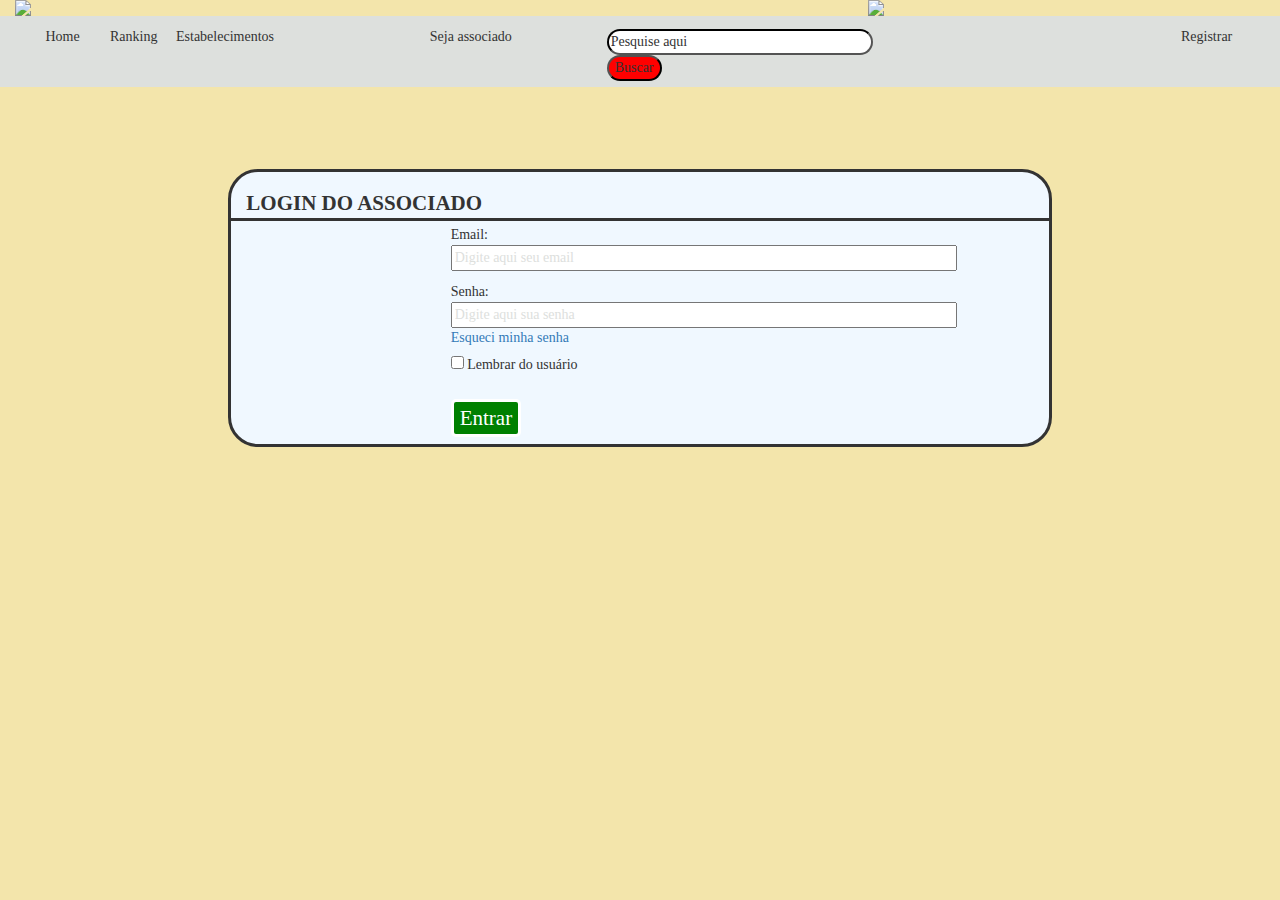
==== login_associado.html @ 8e2830ab "mudanças" ====
<!doctype html>
	<html>
		<head><meta charset = "utf-8">
		<link rel="stylesheet" href ="http://maxcdn.bootstrapcdn.com/bootstrap/3.3.6/css/bootstrap.min.css">
			<title>WebPub - Login do associado</title>
			<style>
				body{
					background-color:#F3E5AB;
					font-family:verdana;
				}
				.f-cabecalho{
					background:url(https://i.imgur.com/k98s0fQ.png);
					background-repeat: no-repeat;
					background-size:100%;
				}
				.logo{
					weight:150%;
					width:150%;
				}
				.barra{
					padding-top:1%;
					padding-bottom:0.5%;
				}
				.centro{
					text-align:center;
					line-height:120%;
				}
				.redondo{
					border-radius:20px;
					border-color:black;
				}
				.fcinza1{
					color:#DDE0DD;
				}
				.cinza1{
					background-color:#DDE0DD;
				}
				.cinza2{
					background-color:#8E9890;
					margin-top:-100%
					margin-bottom:-100%;
				}
				.login{
					border:solid;
					border-color:ash;
					border-radius:30px;
					margin-top:10%;
					background-color:#F0F8FF;
				}
				.login2{
					padding-top:2%;
					border-bottom-style: solid;
					border-bottom-color: ash;
				}
				.fonte1{
					font-size:150%;
					font-weight:bold;
				}
				.espaco{
					padding-top:1%;
					padding-bottom:2%;
				}
				.espaco2{
					padding-top:1%;
					padding-bottom:1%;
				}
				.espaco3{
					padding-top:2%;
					padding-bottom:2%;
				}
				.botao{
					background-color:green;
					color:white;
					font-size:150%;
					border:solid white;
					border-radius:5px;
				}
				form{
					position:relative;
				}
			</style>
		</head>
		<body>
			<div class="container-fluid">
				<div class="row f-cabecalho">
					<div class="col-sm-3">
						<img class=" logo img-responsive" src="http://i.imgur.com/Flq0TfA.png">
					</div>
					<div class="col-sm-5">
					</div>
					<div class="col-sm-4">
						<img class="logo2 img-responsive" src="https://github.com/ProjetoIntegradorIV4/PI2017/blob/master/webpub.png?raw=true">
					</div>
				</div>
				<div class="row barra cinza1">
					<div class="col-sm-3">
						<div class="container-fluid">
							<div class="col-sm-3">
								<div class="centro">
									Home
								</div>
							</div>
							<div class="col-sm-3">
								<div class="centro">
									Ranking
								</div>
							</div>
							<div class="col-sm-6">
								<div class="centro">
									Estabelecimentos
								</div>
							</div>
						</div>
					</div>
					<div class="col-sm-6">
						<div class="container-fluid">
							<div class="col-sm-5">
								<div class="centro">
									Seja associado
								</div>
							</div>
							<div class="col-sm-7">
								<div>
									<div class="sidebar-search">
										<form class="sidebar-search-form" method="get">
											<fieldset>
												<input class="redondo" type="text" value="Pesquise aqui" size="30" id="search" name="search">
												<input class="redondo" style="background-color:red" type="submit" class="search-submit" value="Buscar">
											</fieldset>
										</form>
									</div>
								</div>
							</div>
						</div>
					</div>
					<div class="col-sm-3">
						<div class="container-fluid">
							<div class="col-sm-4">
							</div>
							<div class="col-sm-4">
								<div class="centro">
																		<div id="fb-root"></div>
<script>(function(d, s, id) {
  var js, fjs = d.getElementsByTagName(s)[0];
  if (d.getElementById(id)) return;
  js = d.createElement(s); js.id = id;
  js.src = 'https://connect.facebook.net/pt_BR/sdk.js#xfbml=1&version=v2.10&appId=139417523359780';
  fjs.parentNode.insertBefore(js, fjs);
}(document, 'script', 'facebook-jssdk'));</script>
									<div class="fb-login-button" data-max-rows="1" data-size="small" data-button-type="login_with" data-show-faces="false" data-auto-logout-link="false" data-use-continue-as="false"></div>
								</div>
							</div>
							<div class="col-sm-4">
								<div class="centro">
									Registrar
								</div>
							</div>
						</div>
					</div>
				</div>
				<div class="row">
					<div class="col-sm-2">
					</div>
					<div class="col-sm-8">
						<div class="container-fluid login">
							<div class="row login2">
								<div class="col-sm-12">
									<div class="fonte1">
										LOGIN DO ASSOCIADO
									</div>
								</div>
							</div>
							<div class="row">
								<div class="col-sm-3">
								</div>
								<div class="col-sm-6">
									<form class="form"  method="post" action="#">
									<div class="espaco">
										Email:
										<div class="fcinza1">
											<input size="60%" style="min-width:50px;" type="text" name="email" value="Digite aqui seu email"/>
										</div>
									</div>
									<div class="espaco2">
										Senha:
										<div class="fcinza1">		
											<input size="60%" style="min-width:50px;" type="text" name="senha" value="Digite aqui sua senha"/>
										</div>
										<a>Esqueci minha senha</a><br>
									</div>
									<input type="checkbox" name="lembrar">  Lembrar do usuário<br>
									<br>
									<div class="espaco">
										<button class="botao">Entrar</button>
									</div>
									</form>
								</div>
								<div class="col-sm-3">
								</div>
							</div>
						</div>
					<div class="col-sm-2">
					</div>
					</div>
				</div>	
			</div>
		</body>
	</html>
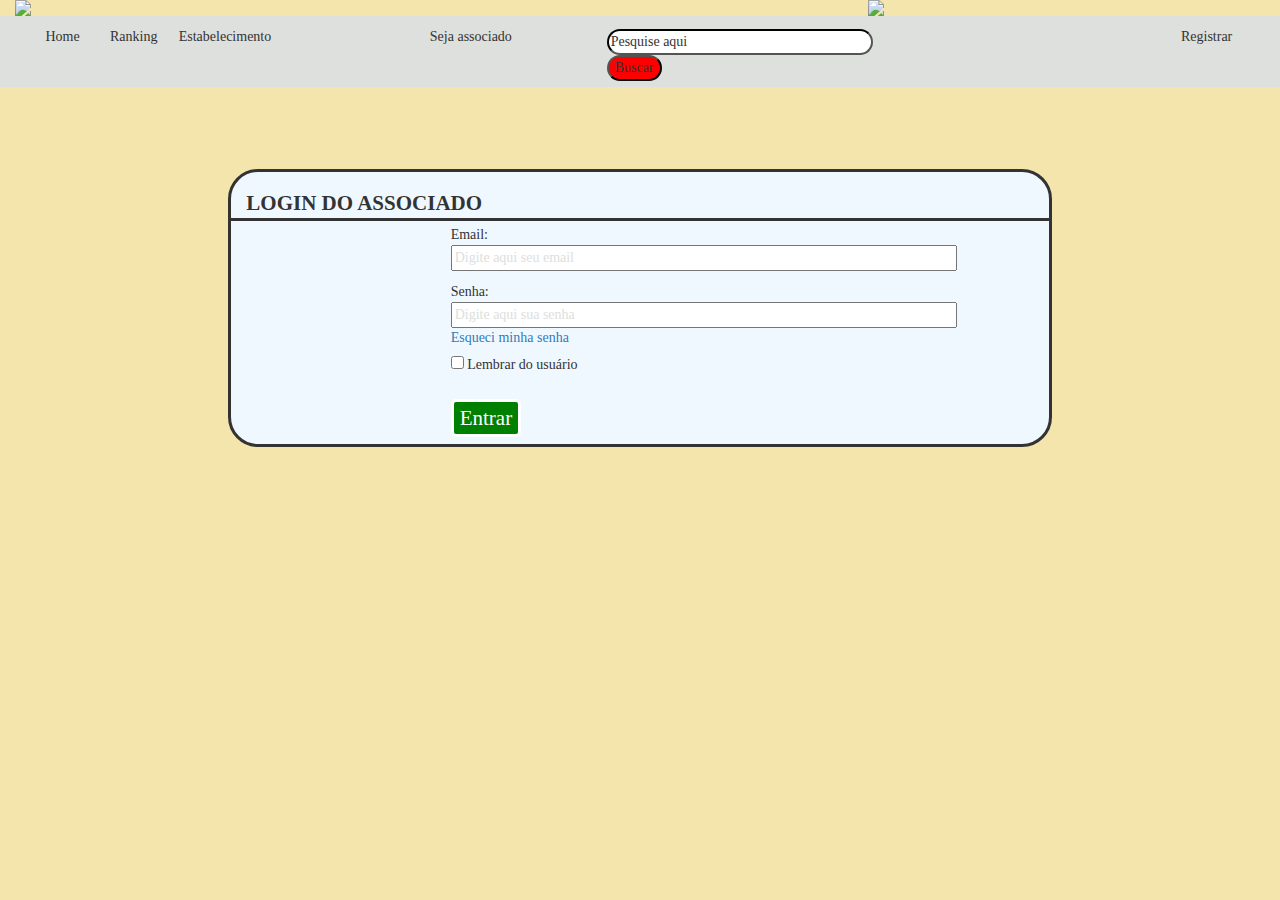
==== commit 879fb8cf: "mudança" ====
--- a/login_associado.html
+++ b/login_associado.html
@@ -107,7 +107,7 @@
 							</div>
 							<div class="col-sm-6">
 								<div class="centro">
-									Estabelecimentos
+									Estabelecimento
 								</div>
 							</div>
 						</div>
